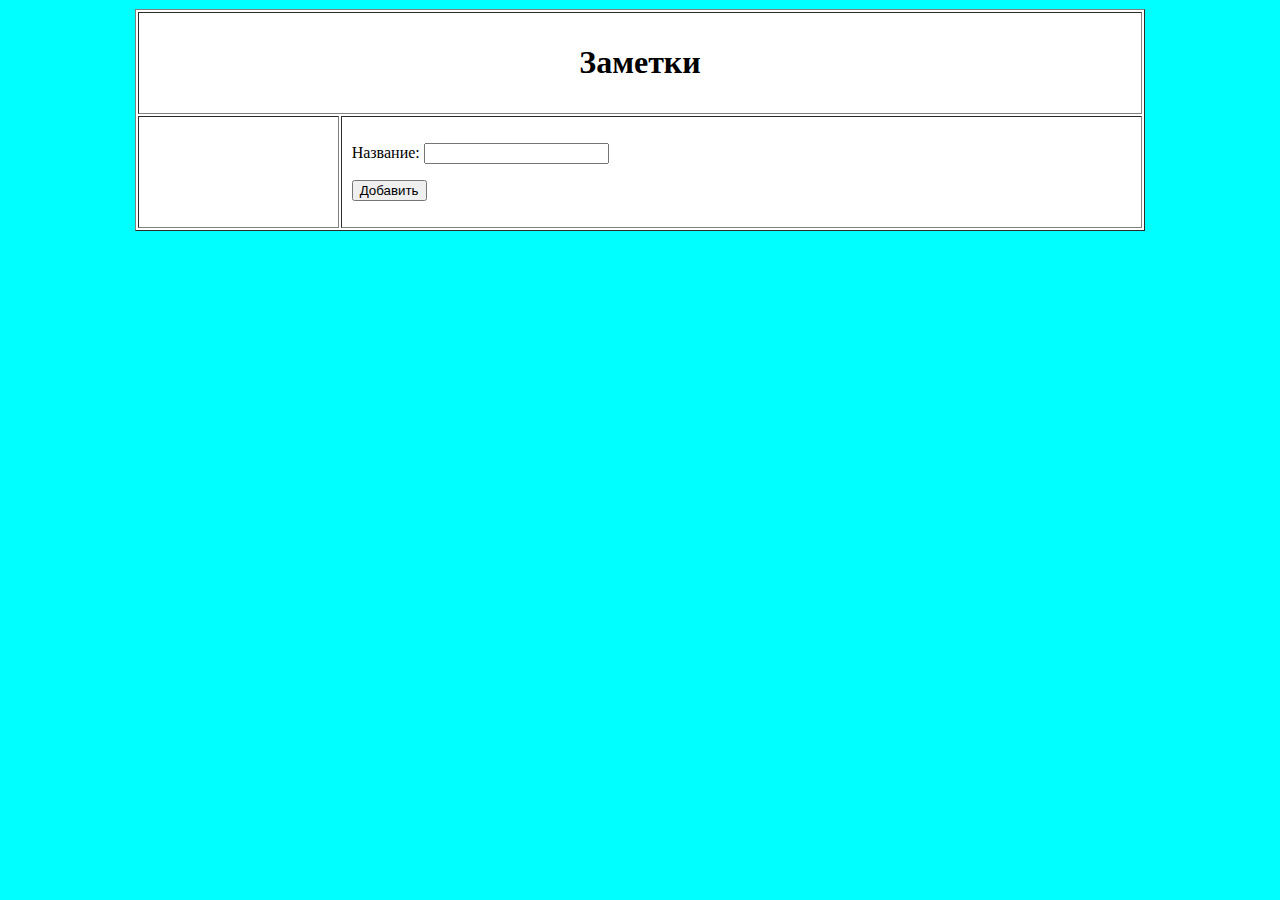
==== src/main/resources/templates/addList.html @ 43b95cd4 "Оформление, кнопка:добавление - не работает!" ====
<!DOCTYPE html>
<html lang="en" xmlns:th="http://www.w3.org/1999/xhtml">
<head>
    <meta charset="UTF-8">
    <title>Notes|add</title>
    <style>
        body {
        background-color: #00FFFF;
        }
    </style>
</head>
<body>
<table align="center" rules ="rows" style = "width:80%;">
    <tr>
        <td>
            <table border="1"  bgcolor="#FFFFFF" cellpadding="10" style="width:100%; ">
                <tr>
                    <td align="center" colspan="2">
                        <font ><h1>Заметки</h1></font>
                    </td>
                </tr>
                <tr>
                    <td style="width:20%" bgcolor="#FFFFFF">
                        <div th:each="list: ${lists}">
                            <a th:href="@{/list/{id}(id=${list.getId()})}" th:utext="${list.getName()}"></a>
                        </div>
                    </td>
                    <td bgcolor="#FFFFFF">
                        <p></p>
                        <form action="#" th:action="@{/addlist}" th:object="${addlist}" method="post">
                            <p>Название: <input type="text" th:field="*{name}" /></p>
                            <p><input type="Submit" value="Добавить" /> </p>
                        </form>
                    </td>
                </tr>
            </table>
        </td>
    </tr>
</table>
</body>
</html>
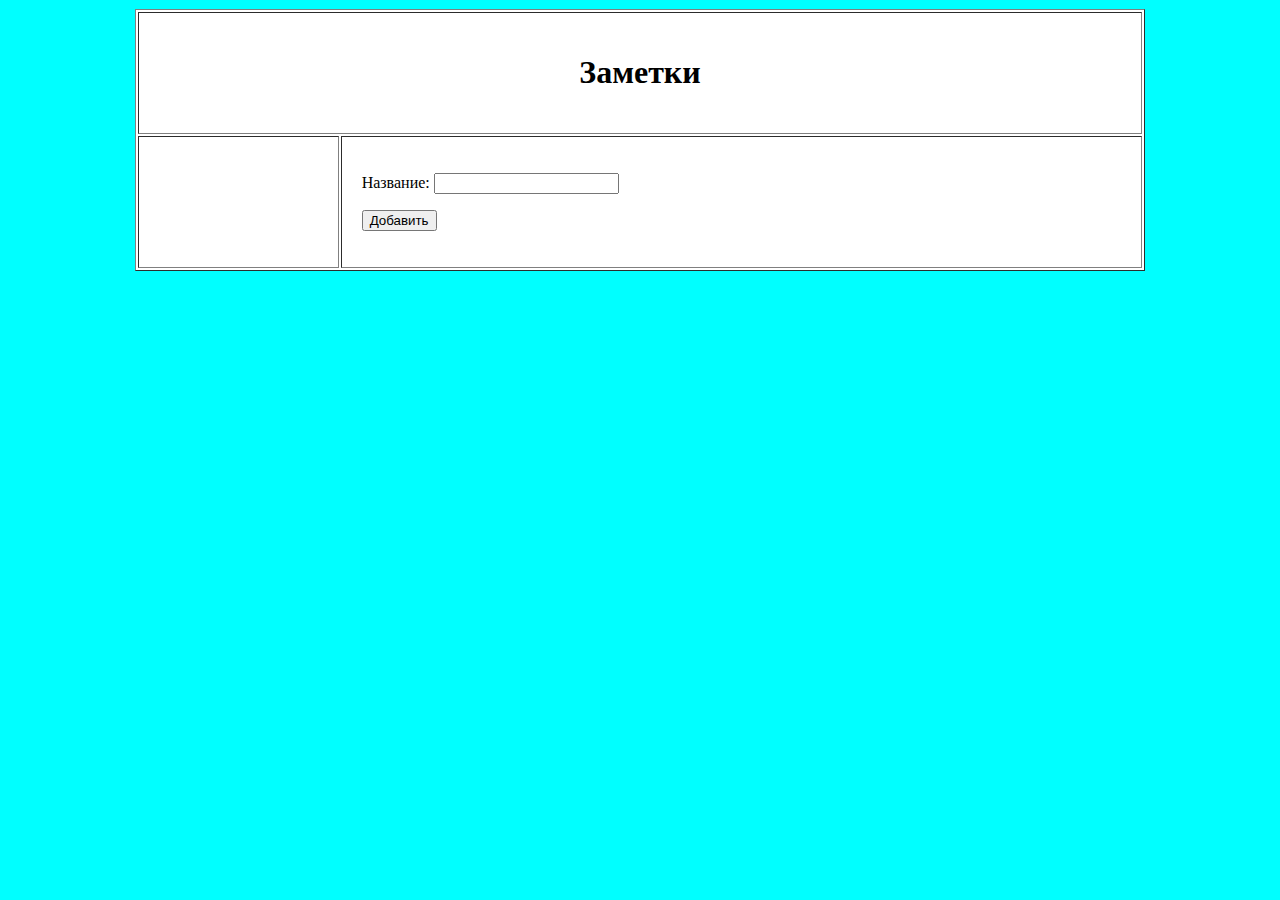
==== commit 338f16b3: "Некоторые изменения" ====
--- a/src/main/resources/templates/addList.html
+++ b/src/main/resources/templates/addList.html
@@ -13,7 +13,7 @@
 <table align="center" rules ="rows" style = "width:80%;">
     <tr>
         <td>
-            <table border="1"  bgcolor="#FFFFFF" cellpadding="10" style="width:100%; ">
+            <table border="1"  bgcolor="#FFFFFF" cellpadding="20" style="width:100%; ">
                 <tr>
                     <td align="center" colspan="2">
                         <font ><h1>Заметки</h1></font>
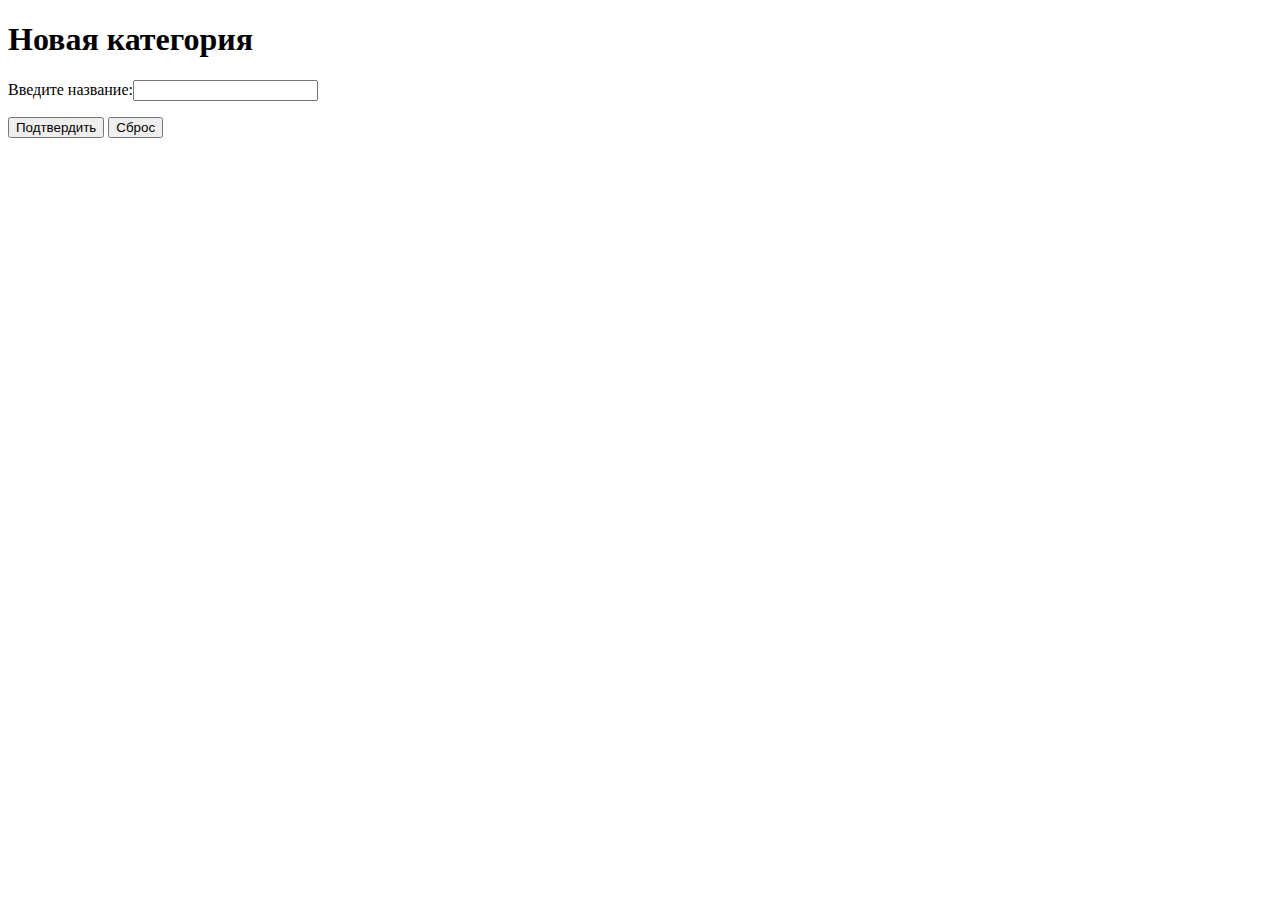
==== commit 308ce623: "Подготовка web-контента Spring MVC" ====
--- a/src/main/resources/templates/addList.html
+++ b/src/main/resources/templates/addList.html
@@ -1,41 +1,21 @@
 <!DOCTYPE html>
-<html lang="en" xmlns:th="http://www.w3.org/1999/xhtml">
+<html lang="en" xmlns:th="http://www.thymeleaf.org">
 <head>
-    <meta charset="UTF-8">
-    <title>Notes|add</title>
-    <style>
-        body {
-        background-color: #00FFFF;
-        }
-    </style>
+    <meta charset="UTF-8" >
+    <title>Добавление новой категории</title>
+    <link rel = "stylesheet" href="/assets/css/style.css">
 </head>
-<body>
-<table align="center" rules ="rows" style = "width:80%;">
-    <tr>
-        <td>
-            <table border="1"  bgcolor="#FFFFFF" cellpadding="20" style="width:100%; ">
-                <tr>
-                    <td align="center" colspan="2">
-                        <font ><h1>Заметки</h1></font>
-                    </td>
-                </tr>
-                <tr>
-                    <td style="width:20%" bgcolor="#FFFFFF">
-                        <div th:each="list: ${lists}">
-                            <a th:href="@{/list/{id}(id=${list.getId()})}" th:utext="${list.getName()}"></a>
-                        </div>
-                    </td>
-                    <td bgcolor="#FFFFFF">
-                        <p></p>
-                        <form action="#" th:action="@{/addlist}" th:object="${addlist}" method="post">
-                            <p>Название: <input type="text" th:field="*{name}" /></p>
-                            <p><input type="Submit" value="Добавить" /> </p>
-                        </form>
-                    </td>
-                </tr>
-            </table>
-        </td>
-    </tr>
-</table>
+<body >
+<div >
+    <div>
+        <h1>Новая категория</h1>
+        <form action="#" th:action="@{/addList}" th:object="${addList}" method="post">
+            <div >
+                <p>Введите название:<input type="text"  th:field="*{name}" /></p>
+                <p><input type="submit"  value="Подтвердить" /> <input type="reset"  value="Сброс" /></p>
+            </div>
+        </form>
+    </div>
+</div>
 </body>
-</html>+</html>
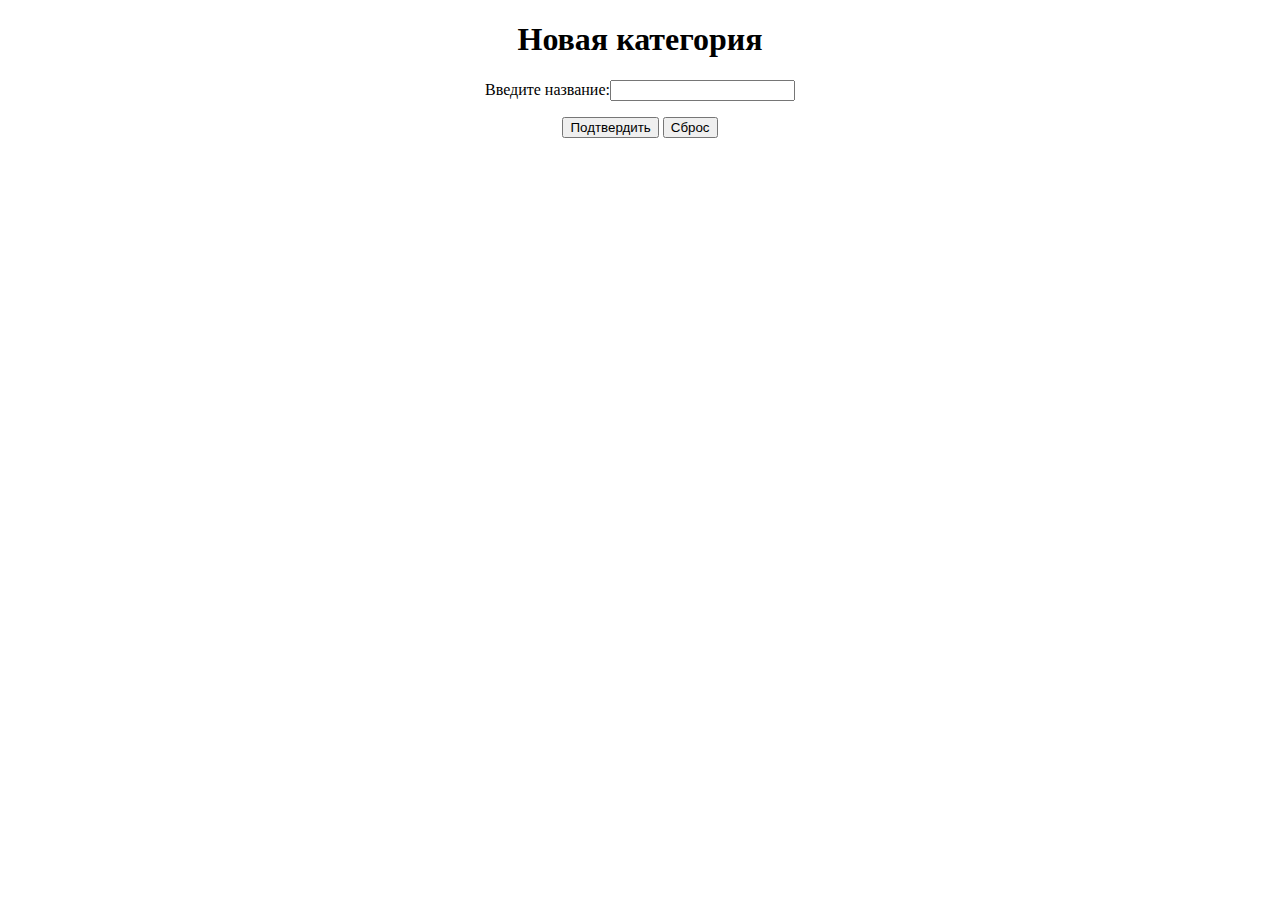
==== commit 5e6f697c: "Добавление и удаление категорий" ====
--- a/src/main/resources/templates/addList.html
+++ b/src/main/resources/templates/addList.html
@@ -5,8 +5,9 @@
     <title>Добавление новой категории</title>
     <link rel = "stylesheet" href="/assets/css/style.css">
 </head>
+
 <body >
-<div >
+<div  align="center">
     <div>
         <h1>Новая категория</h1>
         <form action="#" th:action="@{/addList}" th:object="${addList}" method="post">
